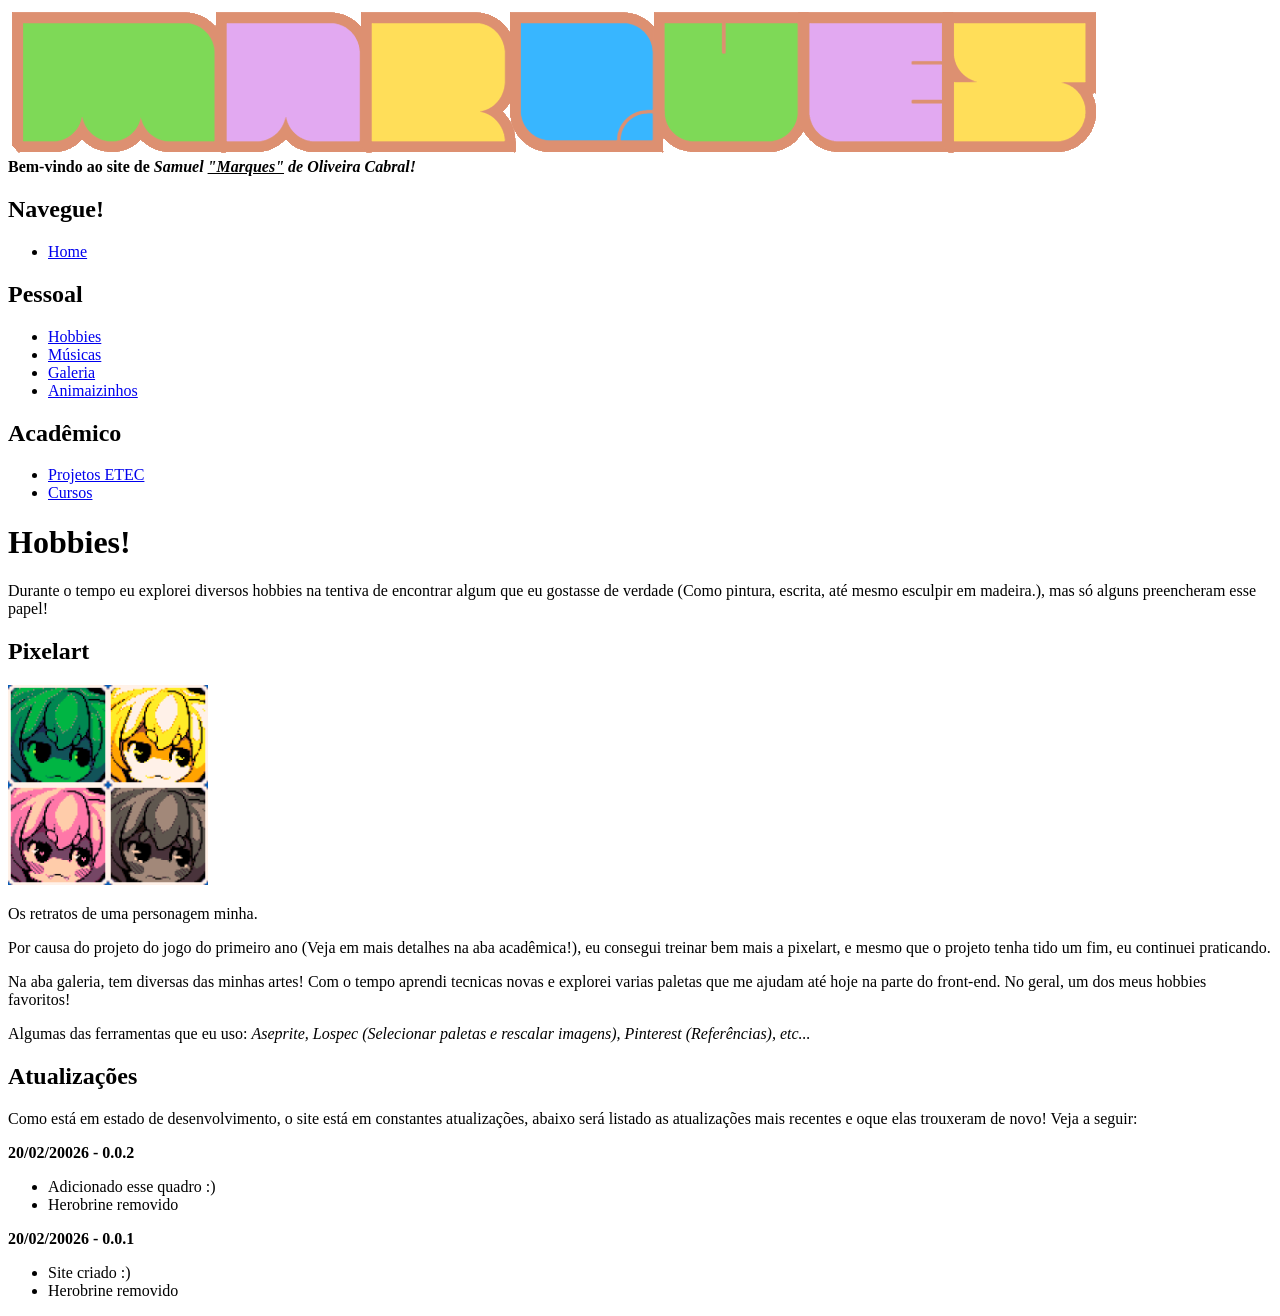
==== hobbies.html @ 23d70754 "Hobbies: pixelart Escrevi a parte da pixelart nos hobbies" ====
<!DOCTYPE html>
<html lang="en">
<head>
    <meta charset="UTF-8">
    <meta http-equiv="X-UA-Compatible" content="IE=edge">
    <meta name="viewport" content="width=device-width, initial-scale=1.0">
    <title>Document</title>
</head>
<body>
    <div class="container">
        <header>
            <img src="imgs/marques logo rainbow.png" id="logo">
        </header>
        <div class="subtitulo"><b>Bem-vindo ao site de <i>Samuel <u>"Marques"</u> de Oliveira Cabral!</b></i></div>
        <nav>
            <h1 class="titulo-big">Navegue!</h1>
            <ul class="nav-options">
                <li><a href="mainpagebeta.html">Home</a></li>
            </ul>
            <h2 class="titulo-medium">Pessoal</h2>
            <ul class="nav-options">
                <li><a href="hobbies.html">Hobbies</a></li>
                <li><a href="index.html">Músicas</a></li>
                <li><a href="index.html">Galeria</a></li>
                <li><a href="index.html">Animaizinhos</a></li>
            </ul class="nav-options">
            <h2 class="titulo-medium">Acadêmico</h2>
            <ul class="nav-options">
                <li><a href="index.html">Projetos ETEC</a></li>
                <li><a href="index.html">Cursos</a></li>
            </ul>
        </nav>
        <main>
            <h1 class="titulo-big">Hobbies!</h1>
            <p>Durante o tempo eu explorei diversos hobbies na tentiva de encontrar algum que eu gostasse de verdade (Como pintura, escrita, até mesmo esculpir em madeira.), mas só alguns preencheram esse papel!</p>
            <h2 class="titulo-medium">Pixelart</h2>
            <div class="polaroid">
                <Img src="imgs/hobbies/pixelart-hobbie.png" width="200px">
                <p>Os retratos de uma personagem minha.</p>
            </div>
            <p>Por causa do projeto do jogo do primeiro ano (Veja em mais detalhes na aba acadêmica!), eu consegui treinar bem mais a pixelart, e mesmo que o projeto tenha tido um fim, eu continuei praticando.</p>
            <p>Na aba galeria, tem diversas das minhas artes! Com o tempo aprendi tecnicas novas e explorei varias paletas que me ajudam até hoje na parte do front-end. No geral, um dos meus hobbies favoritos!</p>
            <p>Algumas das ferramentas que eu uso: <i>Aseprite, Lospec (Selecionar paletas e rescalar imagens), Pinterest (Referências), etc...</i></p>
            <h2 class="titulo-medium">Atualizações</h2>
            <p>Como está em estado de desenvolvimento, o site está em constantes atualizações, abaixo será listado as atualizações mais recentes e oque elas trouxeram de novo! Veja a seguir:</p>
            <div id="atulizacoes-board">
                <b>20/02/20026 - 0.0.2</b>
                <ul>
                    <li>Adicionado esse quadro :)</li>
                    <li>Herobrine removido</li>
                </ul>
                <b>20/02/20026 - 0.0.1</b>
                <ul>
                    <li>Site criado :)</li>
                    <li>Herobrine removido</li>
                </ul>
            </div>
        </main>
    </div>
</body>
</html>
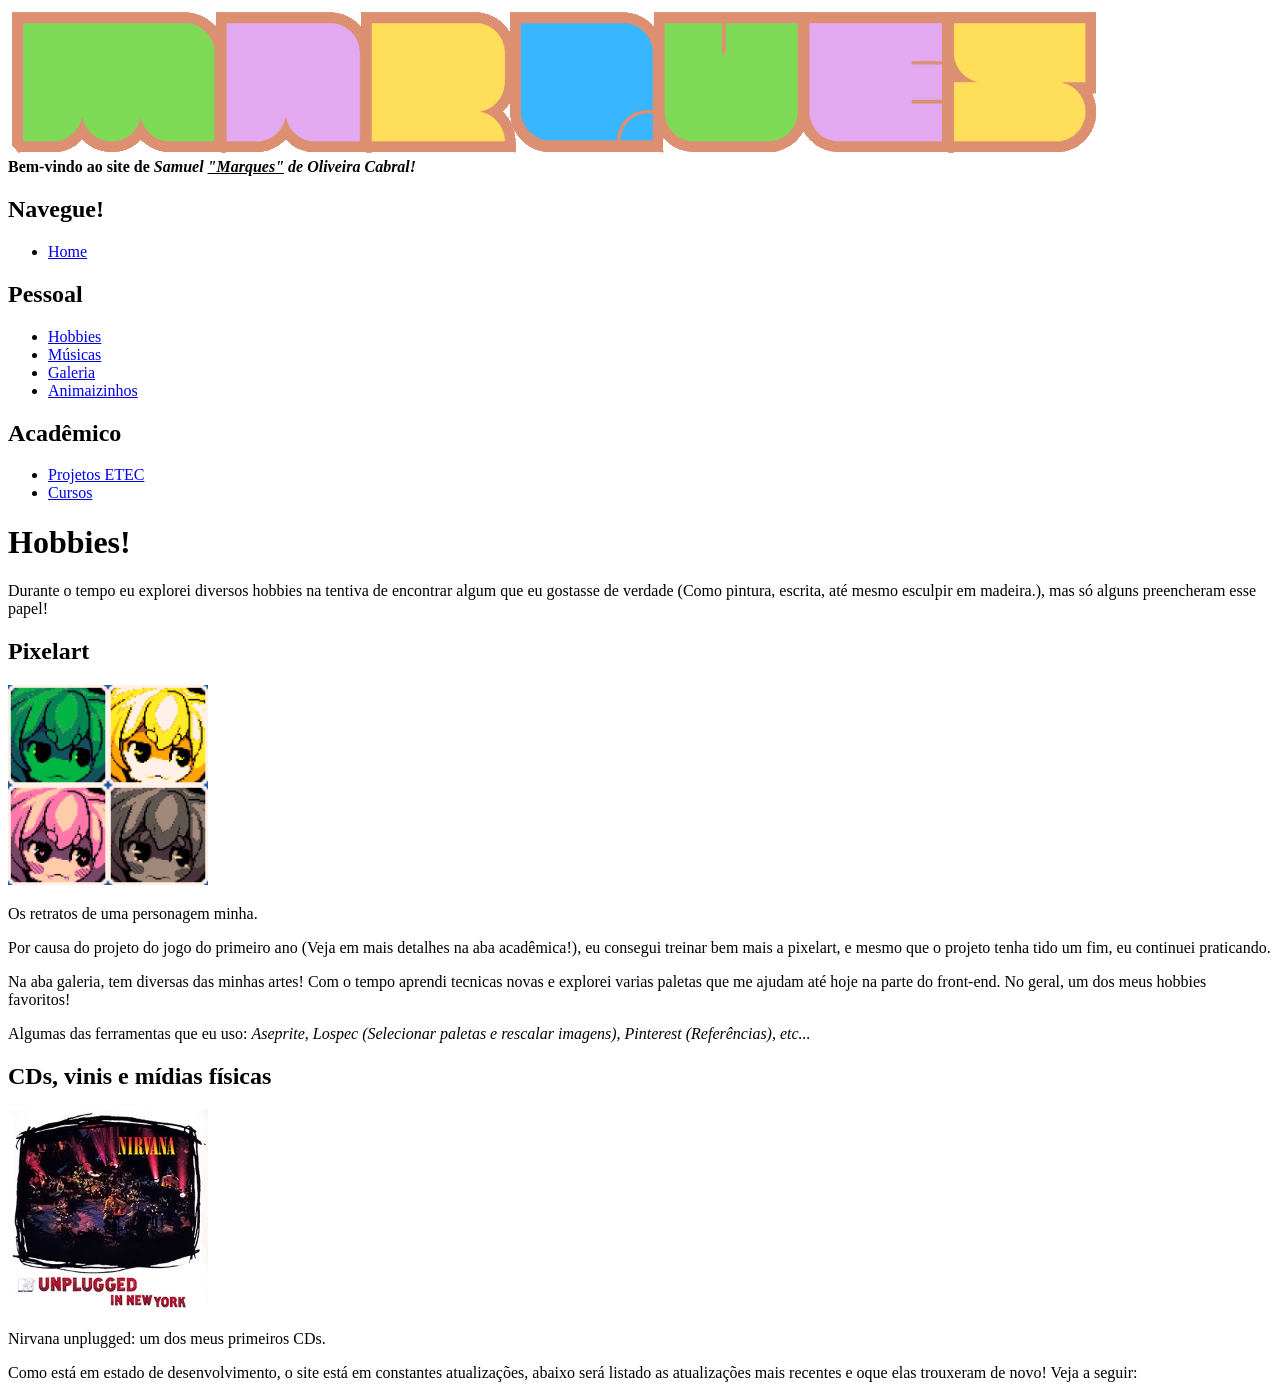
==== commit 9b107784: "Minor fixes" ====
--- a/hobbies.html
+++ b/hobbies.html
@@ -41,20 +41,12 @@
             <p>Por causa do projeto do jogo do primeiro ano (Veja em mais detalhes na aba acadêmica!), eu consegui treinar bem mais a pixelart, e mesmo que o projeto tenha tido um fim, eu continuei praticando.</p>
             <p>Na aba galeria, tem diversas das minhas artes! Com o tempo aprendi tecnicas novas e explorei varias paletas que me ajudam até hoje na parte do front-end. No geral, um dos meus hobbies favoritos!</p>
             <p>Algumas das ferramentas que eu uso: <i>Aseprite, Lospec (Selecionar paletas e rescalar imagens), Pinterest (Referências), etc...</i></p>
-            <h2 class="titulo-medium">Atualizações</h2>
+            <h2 class="titulo-medium">CDs, vinis e mídias físicas</h2>
+            <div class="polaroid">
+                <Img src="imgs/hobbies/midia-fisica-hobbie.jpg" width="200px">
+                <p>Nirvana unplugged: um dos meus primeiros CDs.</p>
+            </div>
             <p>Como está em estado de desenvolvimento, o site está em constantes atualizações, abaixo será listado as atualizações mais recentes e oque elas trouxeram de novo! Veja a seguir:</p>
-            <div id="atulizacoes-board">
-                <b>20/02/20026 - 0.0.2</b>
-                <ul>
-                    <li>Adicionado esse quadro :)</li>
-                    <li>Herobrine removido</li>
-                </ul>
-                <b>20/02/20026 - 0.0.1</b>
-                <ul>
-                    <li>Site criado :)</li>
-                    <li>Herobrine removido</li>
-                </ul>
-            </div>
         </main>
     </div>
 </body>
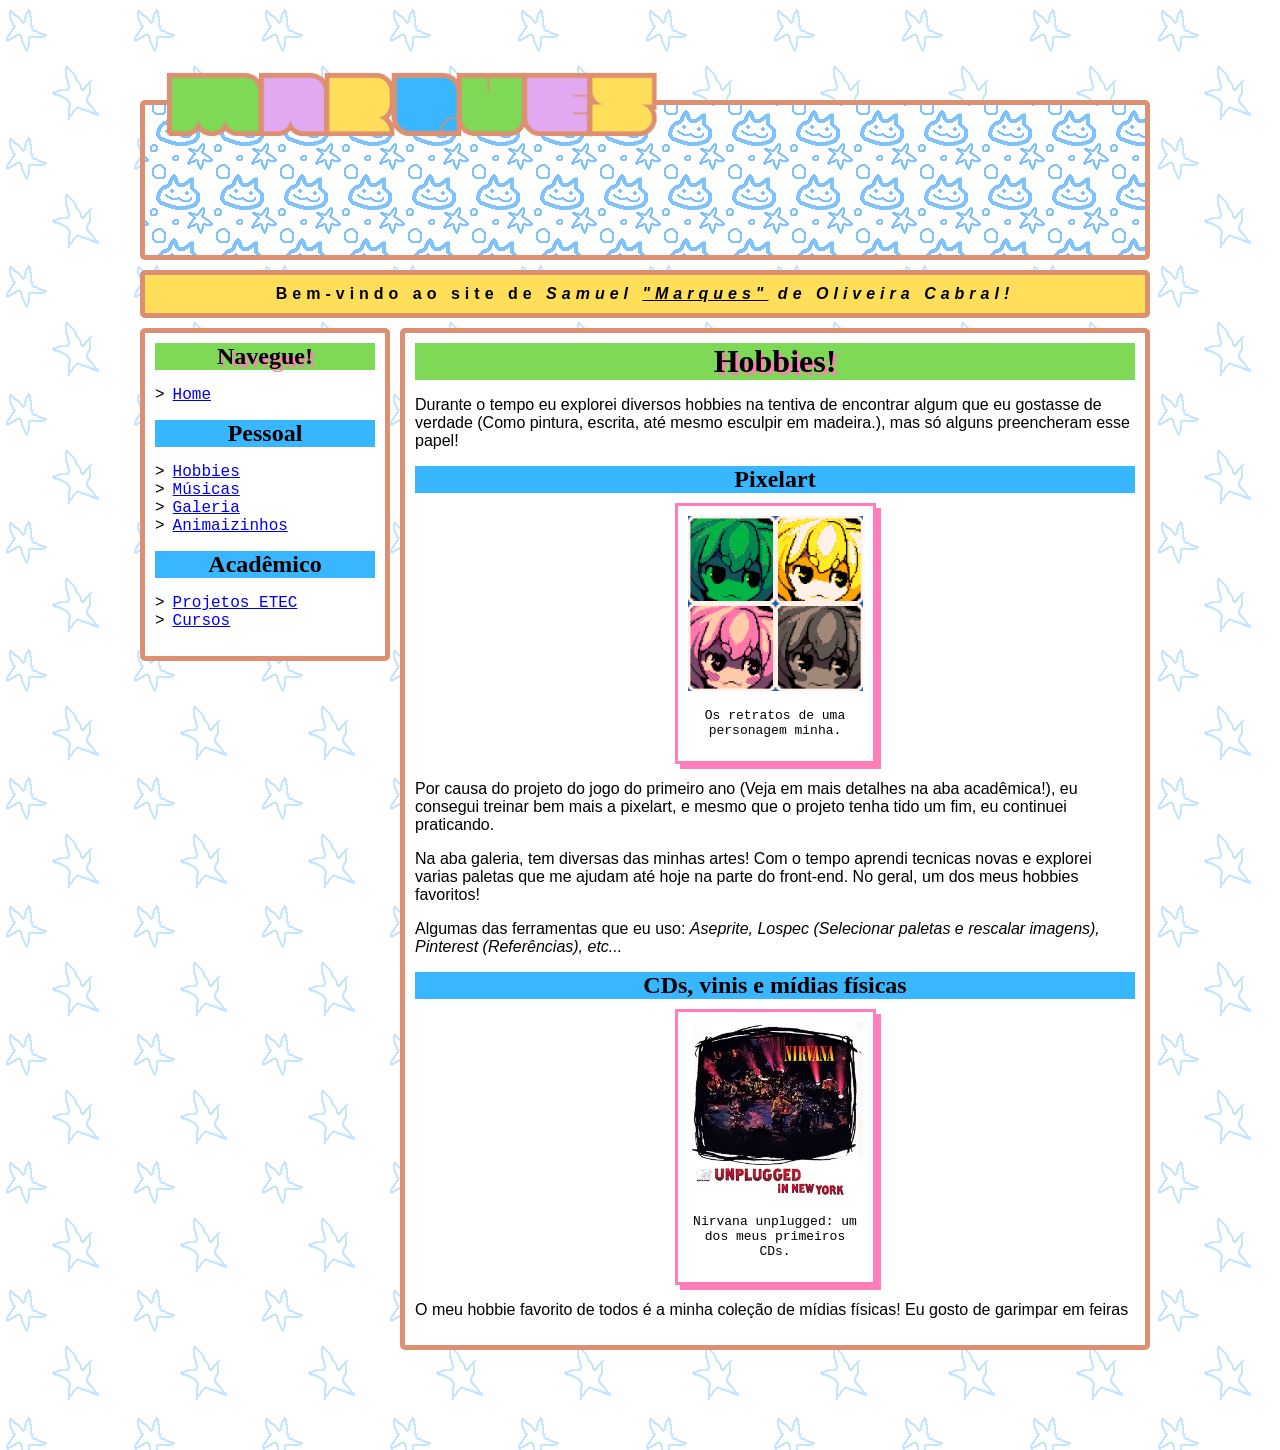
==== commit c0e5d339: "Update hobbies.html" ====
--- a/hobbies.html
+++ b/hobbies.html
@@ -4,6 +4,7 @@
     <meta charset="UTF-8">
     <meta http-equiv="X-UA-Compatible" content="IE=edge">
     <meta name="viewport" content="width=device-width, initial-scale=1.0">
+    <link rel="stylesheet" href="style.css">
     <title>Document</title>
 </head>
 <body>
@@ -46,7 +47,7 @@
                 <Img src="imgs/hobbies/midia-fisica-hobbie.jpg" width="200px">
                 <p>Nirvana unplugged: um dos meus primeiros CDs.</p>
             </div>
-            <p>Como está em estado de desenvolvimento, o site está em constantes atualizações, abaixo será listado as atualizações mais recentes e oque elas trouxeram de novo! Veja a seguir:</p>
+            <p>O meu hobbie favorito de todos é a minha coleção de mídias físicas! Eu gosto de garimpar em feiras</p>
         </main>
     </div>
 </body>
--- a/style.css
+++ b/style.css
@@ -0,0 +1,276 @@
+body {
+    background-image: url(imgs/backgrounds/sparse\ stars.png);
+    background-repeat: repeat;
+
+    font-family: Arial, Helvetica, sans-serif;
+}
+
+/* COMPONENTES DO LAYOUT -------------------------------------------------------------------------------------------------------- */
+
+.container {
+    max-width: 1000px;
+    margin: 100px auto;
+
+    display: grid;
+    /* Sistema legal de fazer o layout do site, voce conta as bordas
+    e pra cada area insere grid- column ou row e edita as posições */
+    grid-gap: 10px;
+    grid-template-columns: 25% 75%;
+}
+
+header, nav, main, footer, .subtitulo {
+    border: #DD9071 5px solid;
+    border-radius: 5px;
+    background-color: white;
+}
+
+header {
+    height: 150px;
+
+    background-image: url(imgs/backgrounds/backtexture\ cat.png);
+    background-repeat: repeat;
+
+    grid-row: 1 / 2;
+    grid-column: 1 / 3;
+}
+
+nav {
+    padding: 10px;
+
+    grid-row: 3 / 4;
+    grid-column: 1 / 2;
+
+    height:  max-content;
+}
+
+main {
+    padding: 10px;
+
+    grid-row: 3 / 4;
+    grid-column: 2 / 3;
+    
+    max-height: max-content;
+}
+
+footer {
+
+    background-image: url(imgs/backgrounds/background\ cat\ dark.png);
+    background-repeat: repeat;
+
+    margin-top: 50px;
+
+    padding: 10px;
+
+    grid-row: 4 / 5;
+    grid-column: 1 / 3;
+
+    grid-auto-columns:auto max-content max-content max-content;
+    display: grid;
+    grid-gap: 10px;
+
+}
+
+/* Similar ao de atualizações so que simplificado*/
+#info-board {
+    height:  max-content;
+
+    margin-top: auto;
+
+    font-family: monospace;
+
+    background-color: #ffffff;
+    padding: 15px;
+    
+    /* box-shadow: 0px 2px 7px #67382b; */
+    box-shadow: 5px 5px 0 #ff7eb9;
+
+    border: #ff7eb9 3px solid;
+
+    grid-column: 1 / 2;
+    grid-row: 1 / 2;
+}
+
+/* PARTE SOCIAL DO FOOTER -------------------------------------------------------------------------------------------------------- */
+
+
+.social-media-card {
+    width: 205px;
+
+    border: #ffde59 5px solid;
+
+    
+    padding: 8px;
+
+    /* box-shadow: 0px 2px 7px #67382b; */
+    box-shadow: 5px 5px 0 #ff7eb9;
+
+    box-sizing: border-box; /* Isso faz que o calculo considere o padding ao width e a border e fique uma soma muito louca
+    resumindo, faz tudo ficar mais certinho com a largura e altura!*/
+
+    background-color: whitesmoke;
+
+    grid-row: 1 / 2;
+}
+
+.desc-social {
+    background-color: white;
+    border: 3px  outset;
+
+    margin: 8px 0 0 0; /*tira a margem padrão ficando coladinho as coisa*/
+
+    padding: 15px 5px;
+}
+
+.social-small-title {
+    margin: 0;
+    padding: 2px 0px;
+}
+
+.image-social{
+    width: 100%;
+    height: auto;
+
+    display: block;
+    margin: 0px 0px;
+
+    box-sizing: border-box; /* Isso faz que o calculo considere o padding ao width e a border e fique uma soma muito louca
+    resumindo, faz tudo ficar mais certinho com a largura e altura!*/
+
+    border: 3px inset #c8c2b5;
+}
+
+.titulo-social {
+    font-family: "cooper black";
+    background-color: #ff7eb9;
+    text-align: center;
+    margin: 0;
+
+    border: #ff7eb9 3px;
+    border-style: outset;
+}
+
+.Github-card {
+    grid-column: 2 / 3;
+}
+.Twitter-card {
+    grid-column: 3 / 4;
+}
+.Linkedin-card {
+    grid-column: 4 / 5;
+}
+
+/* TITULOS ------------------------------------------------------------------------------------------------------------------------------- */
+
+.titulo-big {
+    font-family: "cooper black";
+    background-color: #7ED957;
+    text-align: center;
+    margin: 0;
+
+    text-shadow:
+    3px 3px 0 #ff7eb9;
+}
+
+.titulo-medium {
+    font-family: "cooper black";
+    background-color: #38B6FF;
+    text-align: center;
+    margin: 0;
+}
+
+.subtitulo {
+    background-color: #FFDE59;
+    padding: 10px;
+
+    text-align: center;
+    letter-spacing: 5px;
+
+    grid-row: 2 / 3;
+    grid-column: 1 / 3;
+}
+
+/* LISTAS -------------------------------------------------------------------------------------------------------------------------- */
+
+ul {
+    list-style-type: none;
+    font-family: monospace;
+    font-size: large;
+    padding-left: 0;
+}
+
+li::before {
+  content: ">";
+  margin-right: 8px;
+  /* EXPLICAÇÃO DISSO AI: Basicamente, o "::" cria um pseudoelemento, tipo uma coisa especifica do elemento,
+  diferente do ":" que altera um estado especifico do elemento, nesse caso ai,
+  ele edita oque vem antes das listas tendeu */
+  /* CONTENT: coloca um conteudo */
+}
+
+/* QUADRO DE AVISOS ----------------------------------------------------------------------------------------------------------------- */
+/* Um pequeno quadrinho no home que vou usar pra colocar as atualizações novas ao site. */
+
+#atulizacoes-board {
+    font-family: monospace;
+
+    background-color: #FFDE59;
+    max-width: 50%;
+    margin: auto;
+    padding: 15px;
+    margin: 20px auto;
+    
+    /* box-shadow: 0px 2px 7px #67382b; */
+    box-shadow: 5px 5px 0 #ff7eb9;
+
+    border: #ff7eb9 3px solid;
+}
+
+#atulizacoes-board::after {
+    content: "...";
+    display: block;
+    /* Tem q ser block, porque por padrão o ::after é inline, ou seja, 
+    nao ocupa a linha inteira logo nao centralzia corretamente! */
+    text-align: center;
+}
+
+/* OUTROS --------------------------------------------------------------------------------------------------------------------------- */
+
+#logo {
+    height: 66px;
+    width: auto;
+    margin-top: -34px;
+    margin-left: 20px;
+}
+#logo-fim {
+    /*Por enquanto ta meio q uma gambiarra meio loca, mas melhor do que antes. O erro maior é q o footer tem padding, e o
+    header nao, então o ideal é dar um jeito nisso. Botando padding no header ou algo assim.*/
+
+    grid-column: 1 / 2;
+    grid-row: 1 / 2;
+
+    height: 66px;
+    width: auto;
+    margin-top: -44px;
+    margin-left: 10px;
+}
+
+/* POLAROIDS ----------------------------------------------------------------------------------------------------------------- */
+.polaroid {
+    width: 175px;
+
+    padding: 10px;
+    margin: 10px auto;
+    background-color: white;
+
+    /* box-shadow: 0px 2px 7px #67382b; */
+    box-shadow: 5px 5px 0 #ff7eb9;
+    border: #ff7eb9 3px solid;
+}
+
+.polaroid > img {
+    width: 100%;
+}
+.polaroid > p {
+    font-family: monospace;
+    text-align: center;
+}
